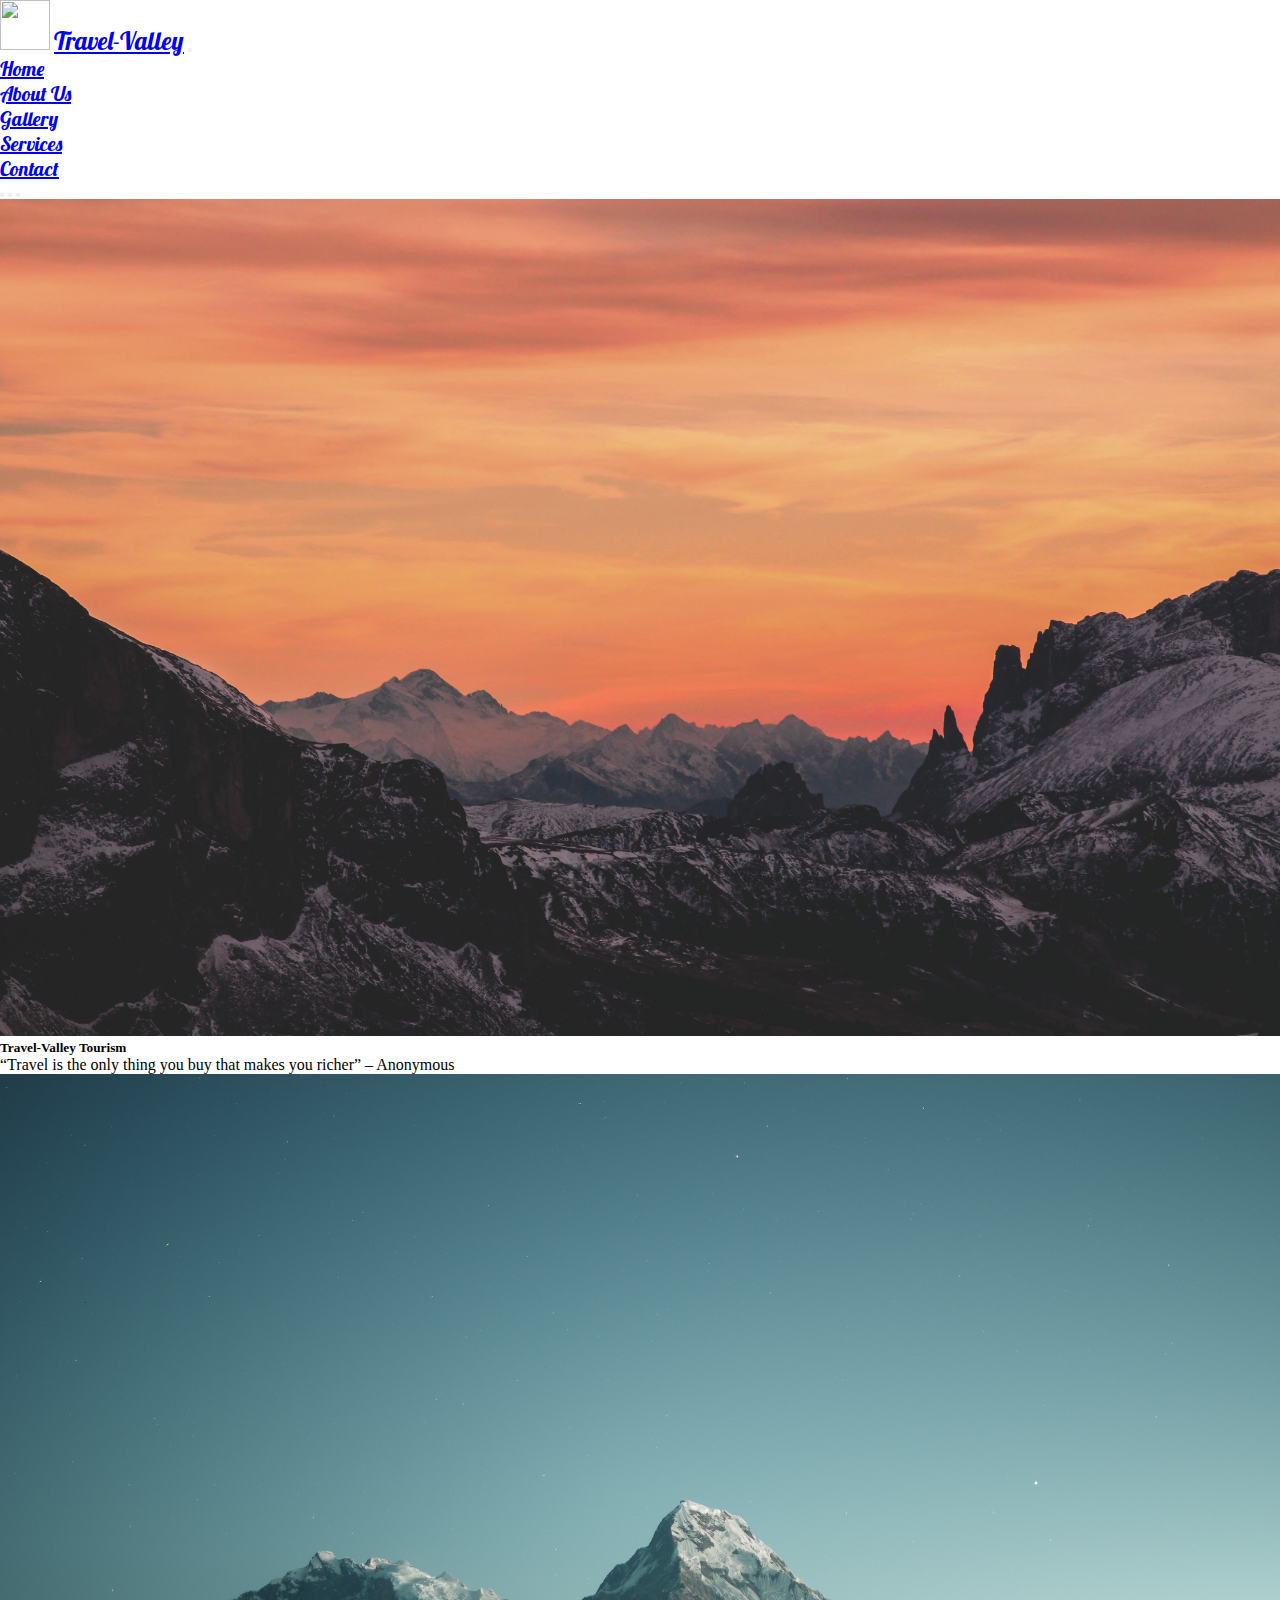
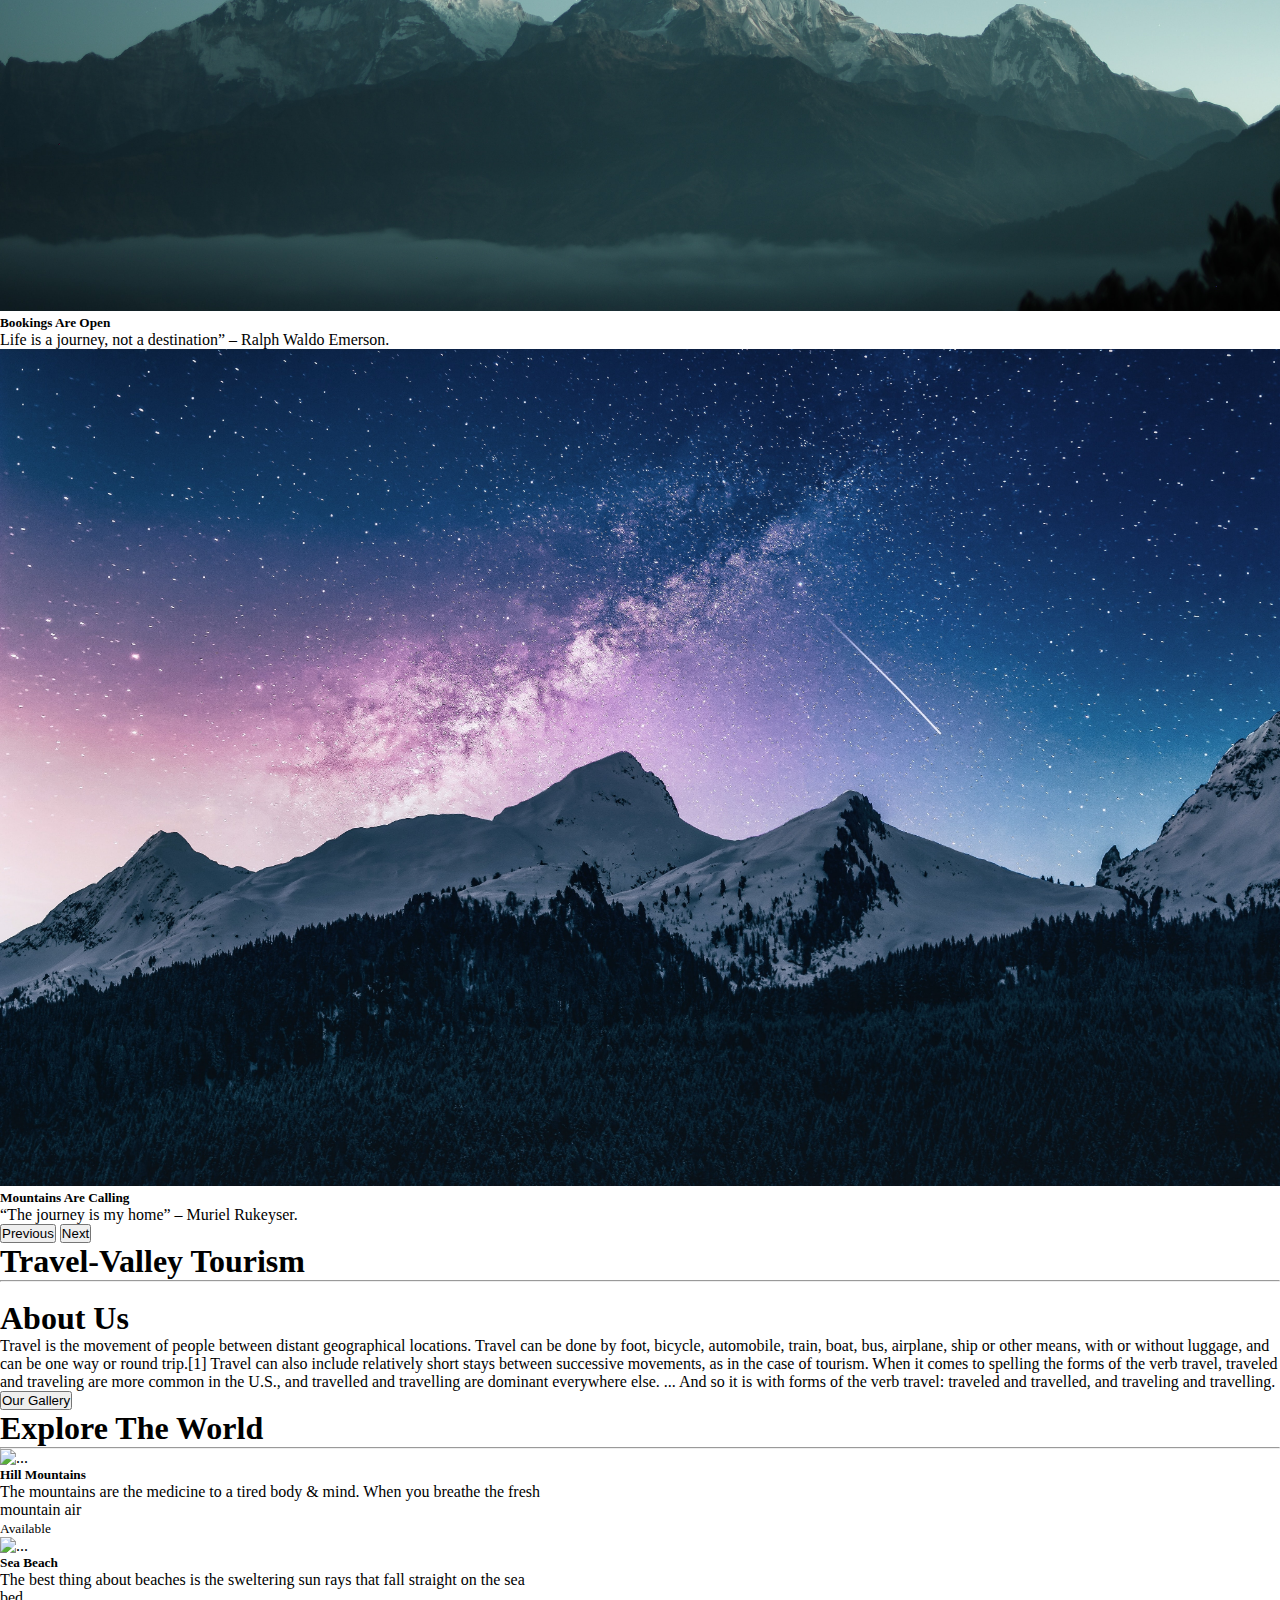
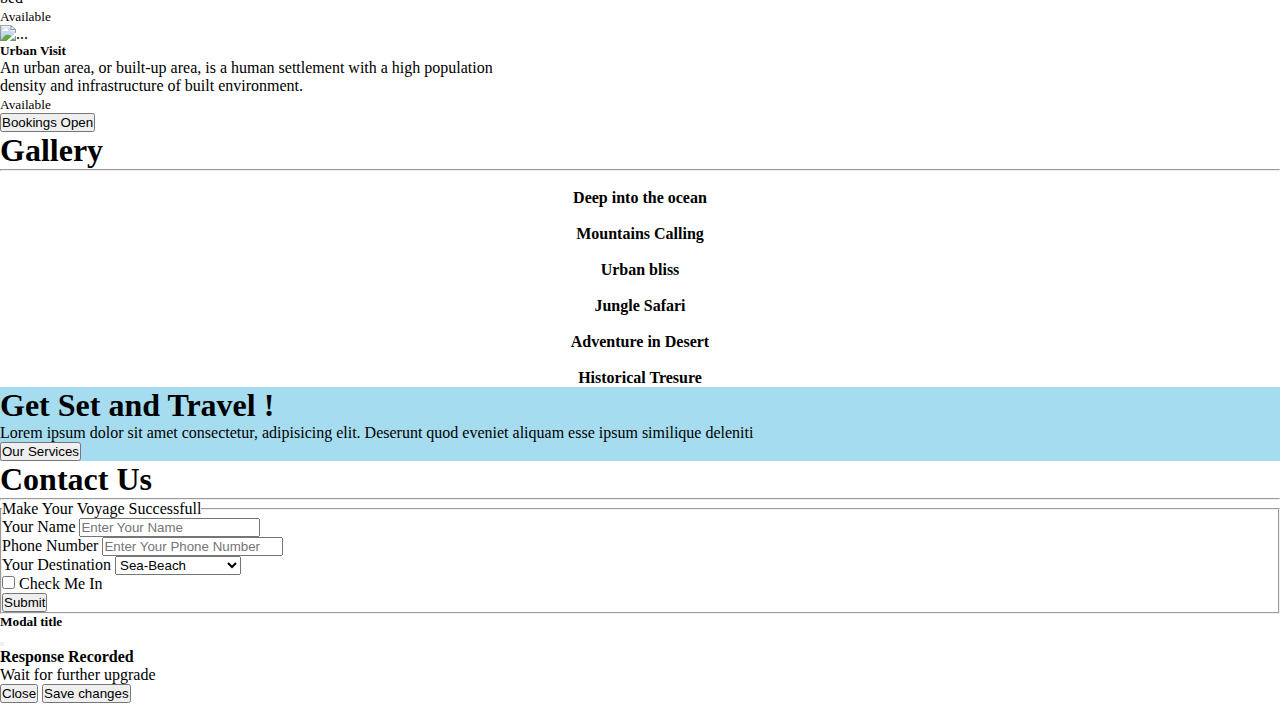
==== index.html @ 4e7a36dd "Add files via upload" ====
<!doctype html>
<html lang="en">
  <head>
    <!-- Required meta tags -->
    <meta charset="utf-8">
    <meta name="viewport" content="width=device-width, initial-scale=1">

    <!-- Bootstrap CSS -->
    <link href="https://cdn.jsdelivr.net/npm/bootstrap@5.1.1/dist/css/bootstrap.min.css" rel="stylesheet" integrity="sha384-F3w7mX95PdgyTmZZMECAngseQB83DfGTowi0iMjiWaeVhAn4FJkqJByhZMI3AhiU" crossorigin="anonymous">
    <link rel="stylesheet" href="index.css">
    <title>Travel-Valley</title>
    <link rel="shortcut icon" href="https://static.wixstatic.com/media/2cd43b_dd1712a655c1487494f9a9eac8544a10~mv2.png/v1/fill/w_320,h_320,q_90/2cd43b_dd1712a655c1487494f9a9eac8544a10~mv2.png" type="image/x-icon">
  </head>
  <body>
    <!-- NAVBAR -->
<nav class="navbar navbar-expand-lg navbar-dark bg-dark fixed-top">
  <div class="container-fluid px-5">
    <img src="https://static.wixstatic.com/media/2cd43b_dd1712a655c1487494f9a9eac8544a10~mv2.png/v1/fill/w_320,h_320,q_90/2cd43b_dd1712a655c1487494f9a9eac8544a10~mv2.png" alt="" class="img-fluid mx-2" style="height: 50px; width:50px">
    <a class="navbar-brand" href="/" style="font-family: 'Lobster', cursive; font-size:25px">Travel-Valley</a>
    <button class="navbar-toggler" type="button" data-bs-toggle="collapse" data-bs-target="#navbarSupportedContent" aria-controls="navbarSupportedContent" aria-expanded="false" aria-label="Toggle navigation">
      <span class="navbar-toggler-icon"></span>
    </button>
    <div class="collapse navbar-collapse" id="navbarSupportedContent">
      <ul class="navbar-nav mb-2 mb-lg-0" style="margin-left: auto;">
        <li class="nav-item">
          <a class="nav-link active" aria-current="page" href="/" style="font-family: 'Lobster', cursive; font-size:20px">Home</a>
        </li>
        <li class="nav-item">
          <a class="nav-link active" href="#about" style="font-family: 'Lobster', cursive; font-size:20px">About Us</a>
        </li>
        <li class="nav-item">
          <a class="nav-link active" href="#gallery" style="font-family: 'Lobster', cursive; font-size:20px">Gallery</a>
        </li>
        <li class="nav-item">
          <a class="nav-link active" href="services.html" target="_blank" style="font-family: 'Lobster', cursive; font-size:20px">Services</a>
        </li>
        <li class="nav-item">
          <a class="nav-link active" href="#contact" style="font-family: 'Lobster', cursive; font-size:20px">Contact</a>
        </li>
      </ul>
    </div>
  </div>
</nav>

<!-- Carausol -->
<header>
  <div id="carouselExampleCaptions" class="carousel slide" data-bs-ride="carousel">
      <div class="carousel-indicators">
        <button type="button" data-bs-target="#carouselExampleCaptions" data-bs-slide-to="0" class="active" aria-current="true" aria-label="Slide 1"></button>
        <button type="button" data-bs-target="#carouselExampleCaptions" data-bs-slide-to="1" aria-label="Slide 2"></button>
        <button type="button" data-bs-target="#carouselExampleCaptions" data-bs-slide-to="2" aria-label="Slide 3"></button>
      </div>
      <div class="carousel-inner">
        <div class="carousel-item active">
          <img src="one.jpg" class="d-block w-100" alt="...">
          <div class="carousel-caption d-md-block">
            <h5>Travel-Valley Tourism</h5>
            <p>“Travel is the only thing you buy that makes you richer” – Anonymous</p>
          </div>
        </div>
        <div class="carousel-item">
          <img src="two.jpg" class="d-block w-100" alt="...">
          <div class="carousel-caption d-md-block">
            <h5>Bookings Are Open</h5>
            <p>Life is a journey, not a destination” – Ralph Waldo Emerson.</p>
          </div>
        </div>
        <div class="carousel-item">
          <img src="three.jpg" class="d-block w-100" alt="...">
          <div class="carousel-caption d-md-block">
            <h5>Mountains Are Calling</h5>
            <p>“The journey is my home” – Muriel Rukeyser.</p>
          </div>
        </div>
      </div>
      <button class="carousel-control-prev" type="button" data-bs-target="#carouselExampleCaptions" data-bs-slide="prev">
        <span class="carousel-control-prev-icon" aria-hidden="true"></span>
        <span class="visually-hidden">Previous</span>
      </button>
      <button class="carousel-control-next" type="button" data-bs-target="#carouselExampleCaptions" data-bs-slide="next">
        <span class="carousel-control-next-icon" aria-hidden="true"></span>
        <span class="visually-hidden">Next</span>
      </button>
    </div>
</header>

<!-- aboutus -->
<section class="main_heading my-5" id="about">
<div class="text-center display-4">
<h1>Travel-Valley Tourism</h1>
<hr class="w-25 mx-auto">
</div>
<div class="container">
<div class="row py-5">
  <div class="col-lg-6 col-md-6 col-12 col-xxl-6">
    <figure>
      <img src="https://source.unsplash.com/700x450/?travel" alt="" class="img-fluid">
    </figure>
  </div>
  <div class="col-lg-6 col-md-6 col-12 col-xxl-6 d-flex justify-content-center align-items-start flex-column">
    <h1 class="my-3">About Us</h1>
    <p class="my-5">Travel is the movement of people between distant geographical locations. Travel can be done by foot, bicycle, automobile, train, boat, bus, airplane, ship or other means, with or without luggage, and can be one way or round trip.[1] Travel can also include relatively short stays between successive movements, as in the case of tourism. When it comes to spelling the forms of the verb travel, traveled and traveling are more common in the U.S., and travelled and travelling are dominant everywhere else. ... And so it is with forms of the verb travel: traveled and travelled, and traveling and travelling.

    </p>
   <a href="#gallery"> <button type="button" class="btn btn-info" data-bs-toggle="tooltip" data-bs-placement="bottom" title="Visit to Our Gallery">Our Gallery</button></a>
  </div>
</div>
</div>
</section>
<!-- Services -->
<section class="main_heading my-5 bg-light py-5">
  <div class="text-center display-4">
  <h1>Explore The World</h1>
  <hr class="w-25 mx-auto">
  </div>
  <div class="container">
    <div class="row my-5">
      <div class="col-md-4 col-10 col-xxl-4 mx-auto shadow p-1">
        <div class="card mb-3" style="max-width: 540px;">
          <div class="row g-0">
            <div class="col-md-4">
              <img src="https://source.unsplash.com/weekly?mountain" class="img-fluid rounded-start" alt="...">
            </div>
            <div class="col-md-8">
              <div class="card-body">
                <h5 class="card-title">Hill Mountains</h5>
                <p class="card-text">The mountains are the medicine to a tired body & mind. When you breathe the fresh mountain air</p>
                <p class="card-text"><small class="text-muted">Available</small></p>
              </div>
            </div>
          </div>
        </div>
      </div>
      <div class="col-md-4 col-10 col-xxl-4 mx-auto shadow p-1">
        <div class="card mb-3" style="max-width: 540px;">
          <div class="row g-0">
            <div class="col-md-4">
              <img src="https://source.unsplash.com/weekly?water" class="img-fluid rounded-start" alt="...">
            </div>
            <div class="col-md-8">
              <div class="card-body">
                <h5 class="card-title">Sea Beach</h5>
              <p class="card-text">The best thing about beaches is the sweltering sun rays that fall straight on the sea bed</p>
                <p class="card-text"><small class="text-muted">Available</small></p>
              </div>
            </div>
          </div>
        </div>
      </div>
      <div class="col-md-4 col-10 col-xxl-4 mx-auto shadow p-1">
        <div class="card mb-3" style="max-width: 540px;">
          <div class="row g-0">
            <div class="col-md-4">
              <img src="https://source.unsplash.com/weekly?rain" class="img-fluid rounded-start" alt="...">
            </div>
            <div class="col-md-8">
              <div class="card-body">
                <h5 class="card-title">Urban Visit</h5>
                <p class="card-text">An urban area, or built-up area, is a human settlement with a high population density and infrastructure of built environment.</p>
                <p class="card-text"><small class="text-muted">Available</small></p>
              </div>
            </div>
          </div>
        </div>
      </div>
    </div>
    <div class="col-xxl-12 text-center my-3">
    <a href="#contact"><button type="button" class="btn btn-info" data-bs-toggle="tooltip" data-bs-placement="bottom" title="Visit to Our Gallery">Bookings Open</button></a></div>
  </div>
</section>
<section class="main_heading my-5" id="gallery">
  <div class="text-center display-4">
  <h1>Gallery</h1>
  <hr class="w-25 mx-auto my-5">
  </div>
  <div class="container">
    <div class="row">
      <div class="col-md-4 col-10 col-xxl-4 mx-auto">
        <figure>
          <img src="https://source.unsplash.com/1600x900/?nature,water" alt="" class="img-fluid shadow-lg p-1">
          <figcaption style="text-align: center;"><h4 class="my-3 text-capitalize">Deep into the ocean</h4></figcaption>
        </figure>
      </div>
      <div class="col-md-4 col-10 col-xxl-4 mx-auto">
        <figure>
          <img src="https://source.unsplash.com/1600x900/?mountain" alt="" class="img-fluid shadow-lg p-1">
          <figcaption style="text-align: center;"><h4 class="my-3">Mountains Calling</h4></figcaption>
        </figure>
      </div>
      <div class="col-md-4 col-10 col-xxl-4 mx-auto">
        <figure>
          <img src="https://source.unsplash.com/1600x900/?city" alt="" class="img-fluid shadow-lg p-1">
          <figcaption style="text-align: center;"><h4 class="my-3 text-capitalize">Urban bliss</h4></figcaption>
        </figure>
      </div>
      <div class="col-md-4 col-10 col-xxl-4 mx-auto">
        <figure>
          <img src="https://source.unsplash.com/1600x900/?jungle" alt="" class="img-fluid shadow-lg p-1">
          <figcaption style="text-align: center;"><h4 class="my-3 text-capitalize">Jungle Safari</h4></figcaption>
        </figure>
      </div>
      <div class="col-md-4 col-10 col-xxl-4 mx-auto">
        <figure>
          <img src="https://source.unsplash.com/1600x900/?desert" alt="" class="img-fluid shadow-lg p-1">
          <figcaption style="text-align: center;"><h4 class="my-3 text-capitalize">Adventure in Desert</h4></figcaption>
        </figure>
      </div>
      <div class="col-md-4 col-10 col-xxl-4 mx-auto">
        <figure>
          <img src="https://source.unsplash.com/1600x900/?history" alt="" class="img-fluid shadow-lg p-1">
          <figcaption style="text-align: center;"><h4 class="my-3 text-capitalize">Historical Tresure</h4></figcaption>
        </figure>
      </div>
    </div>
  </div>
</section>

<section class="main_heading my-5 pt-5">
<div class="container-fluid" style="background-color: #a6dcef;">
<div class="row">
  <div class="col-xxl-12 col-12 py-5 text-center">
    <h1 class="my-3">Get Set and Travel !</h2>
    <p class="my-3">Lorem ipsum dolor sit amet consectetur, adipisicing elit. Deserunt quod eveniet aliquam esse ipsum similique deleniti</p>
    <a href="services.html"><button type="button" class="btn btn-outline-dark" data-bs-toggle="tooltip" data-bs-placement="bottom" title="Contact Us">Our Services</button></a>
  </div>
</div>
</div>
</section>

<section class="main_heading my-5" id="contact">
  <div class="text-center display-4">
  <h1>Contact Us</h1>
  <hr class="w-25 mx-auto my-5">
  </div>
  <div class="container">
    <div class="col-lg-8 col-10 mx-auto">
    <form>
      <fieldset >
        <legend>Make Your Voyage Successfull</legend>
        <div class="mb-3">
          <label for="disabledSelect" class="form-label">Your Name</label>
          <input type="text" id="disabledTextInput" class="form-control" placeholder="Enter Your Name">
        </div>
        <div class="mb-3">
          <label for="disabledSelect" class="form-label">Phone Number</label>
          <input type="text" id="disabledTextInput" class="form-control" placeholder="Enter Your Phone Number">
        </div>
        <div class="mb-3">
          <label for="disabledSelect" class="form-label">Your Destination</label>
          <select id="disabledSelect" class="form-select">
            <option>Sea-Beach</option>
            <option>Hill-Station</option>
            <option>Jungle Safari</option>
            <option>Desert Adventure</option>
          </select>
        </div>
        <div class="mb-3">
          <div class="form-check">
            <input class="form-check-input" type="checkbox" id="disabledFieldsetCheck">
            <label class="form-check-label" for="disabledFieldsetCheck">
              Check Me In 
            </label>
          </div>
        </div>
        <button type="submit" class="btn btn-dark" data-bs-toggle="modal" data-bs-target="#exampleModal">Submit</button>
      </fieldset>
    </form>
  </div>
  </div>
</section>    

<!-- MODAL -->
<div class="modal fade" id="exampleModal" tabindex="-1" aria-labelledby="exampleModalLabel" aria-hidden="true">
  <div class="modal-dialog">
    <div class="modal-content">
      <div class="modal-header">
        <h5 class="modal-title" id="exampleModalLabel">Modal title</h5>
        <button type="button" class="btn-close" data-bs-dismiss="modal" aria-label="Close"></button>
      </div>
      <div class="modal-body">
       <h4>Response Recorded</h4>
       <p>Wait for further upgrade</p>
      </div>
      <div class="modal-footer">
        <button type="button" class="btn btn-secondary" data-bs-dismiss="modal">Close</button>
        <button type="button" class="btn btn-primary">Save changes</button>
      </div>
    </div>
  </div>
</div>

<footer class="footer mt-auto py-3 bg-dark">
  <div class="container">
    <span style="text-align: center; color:white;">copyrigh travel-valley-2020-2021 @all right reserved</span>
  </div>
</footer>











<script>
  var tooltipTriggerList = [].slice.call(document.querySelectorAll('[data-bs-toggle="tooltip"]'))
  var tooltipList = tooltipTriggerList.map(function (tooltipTriggerEl) {
    return new bootstrap.Tooltip(tooltipTriggerEl)
  })
</script>
  <!-- Optional JavaScript; choose one of the two! -->
  <!-- Option 1: Bootstrap Bundle with Popper -->
  <script src="https://cdn.jsdelivr.net/npm/bootstrap@5.0.0/dist/js/bootstrap.bundle.min.js"
    integrity="sha384-p34f1UUtsS3wqzfto5wAAmdvj+osOnFyQFpp4Ua3gs/ZVWx6oOypYoCJhGGScy+8" crossorigin="anonymous">
    </script>
  <!-- Option 2: Separate Popper and Bootstrap JS -->
  <!--
    <script src="https://cdn.jsdelivr.net/npm/@popperjs/core@2.9.2/dist/umd/popper.min.js" integrity="sha384-IQsoLXl5PILFhosVNubq5LC7Qb9DXgDA9i+tQ8Zj3iwWAwPtgFTxbJ8NT4GN1R8p" crossorigin="anonymous"></script>
    <script src="https://cdn.jsdelivr.net/npm/bootstrap@5.0.0/dist/js/bootstrap.min.js" integrity="sha384-lpyLfhYuitXl2zRZ5Bn2fqnhNAKOAaM/0Kr9laMspuaMiZfGmfwRNFh8HlMy49eQ" crossorigin="anonymous"></script>
    -->

  <script src="https://code.jquery.com/jquery-3.5.1.slim.min.js"
    integrity="sha384-DfXdz2htPH0lsSSs5nCTpuj/zy4C+OGpamoFVy38MVBnE+IbbVYUew+OrCXaRkfj"
    crossorigin="anonymous"></script>
  <script src="https://cdn.jsdelivr.net/npm/popper.js@1.16.1/dist/umd/popper.min.js"
    integrity="sha384-9/reFTGAW83EW2RDu2S0VKaIzap3H66lZH81PoYlFhbGU+6BZp6G7niu735Sk7lN"
    crossorigin="anonymous"></script>
  <script src="https://stackpath.bootstrapcdn.com/bootstrap/4.5.2/js/bootstrap.min.js"
    integrity="sha384-B4gt1jrGC7Jh4AgTPSdUtOBvfO8shuf57BaghqFfPlYxofvL8/KUEfYiJOMMV+rV"
    crossorigin="anonymous"></script>

</body>
</html>
---- index.css ----
@import url('https://fonts.googleapis.com/css2?family=Lobster&display=swap');
*{
    margin: 0;
    padding: 0;
    box-sizing: border-box;
}
.carousel-item img{
    width: 100%;
    height: 93vh;
}
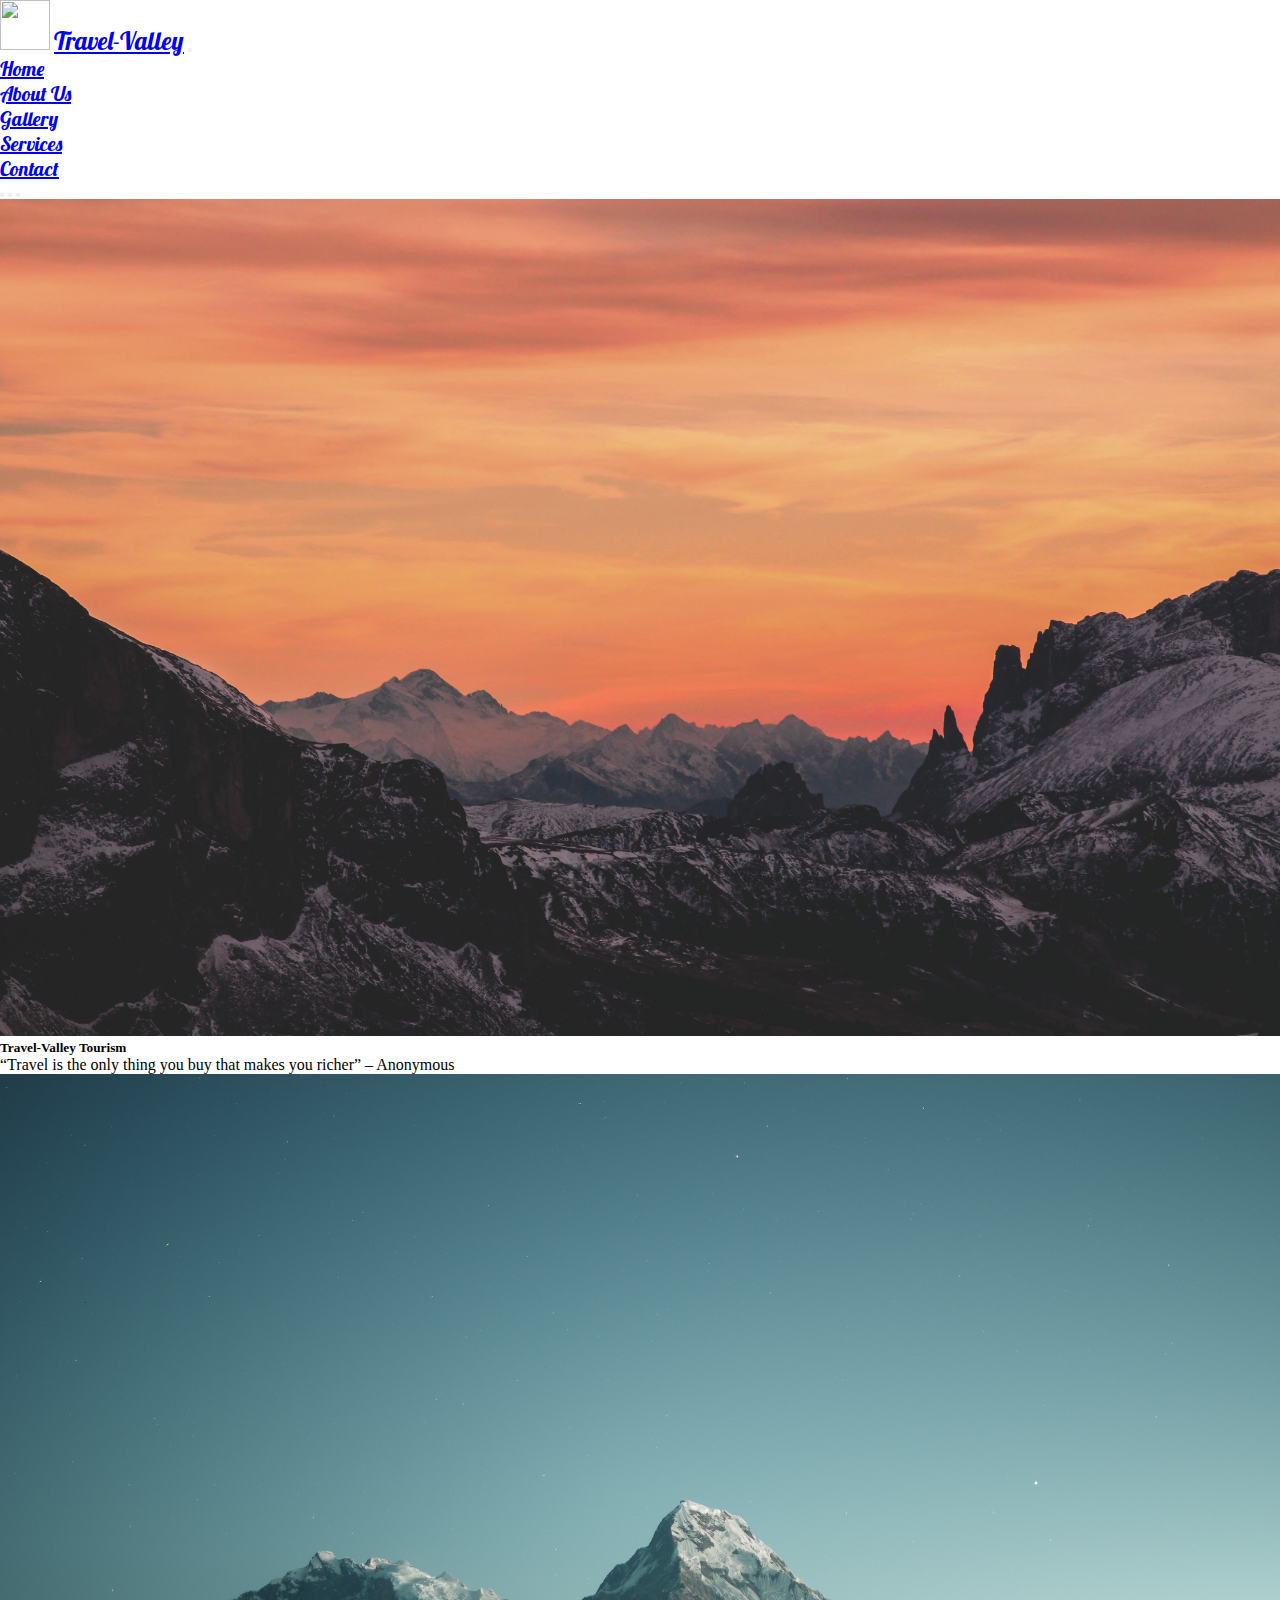
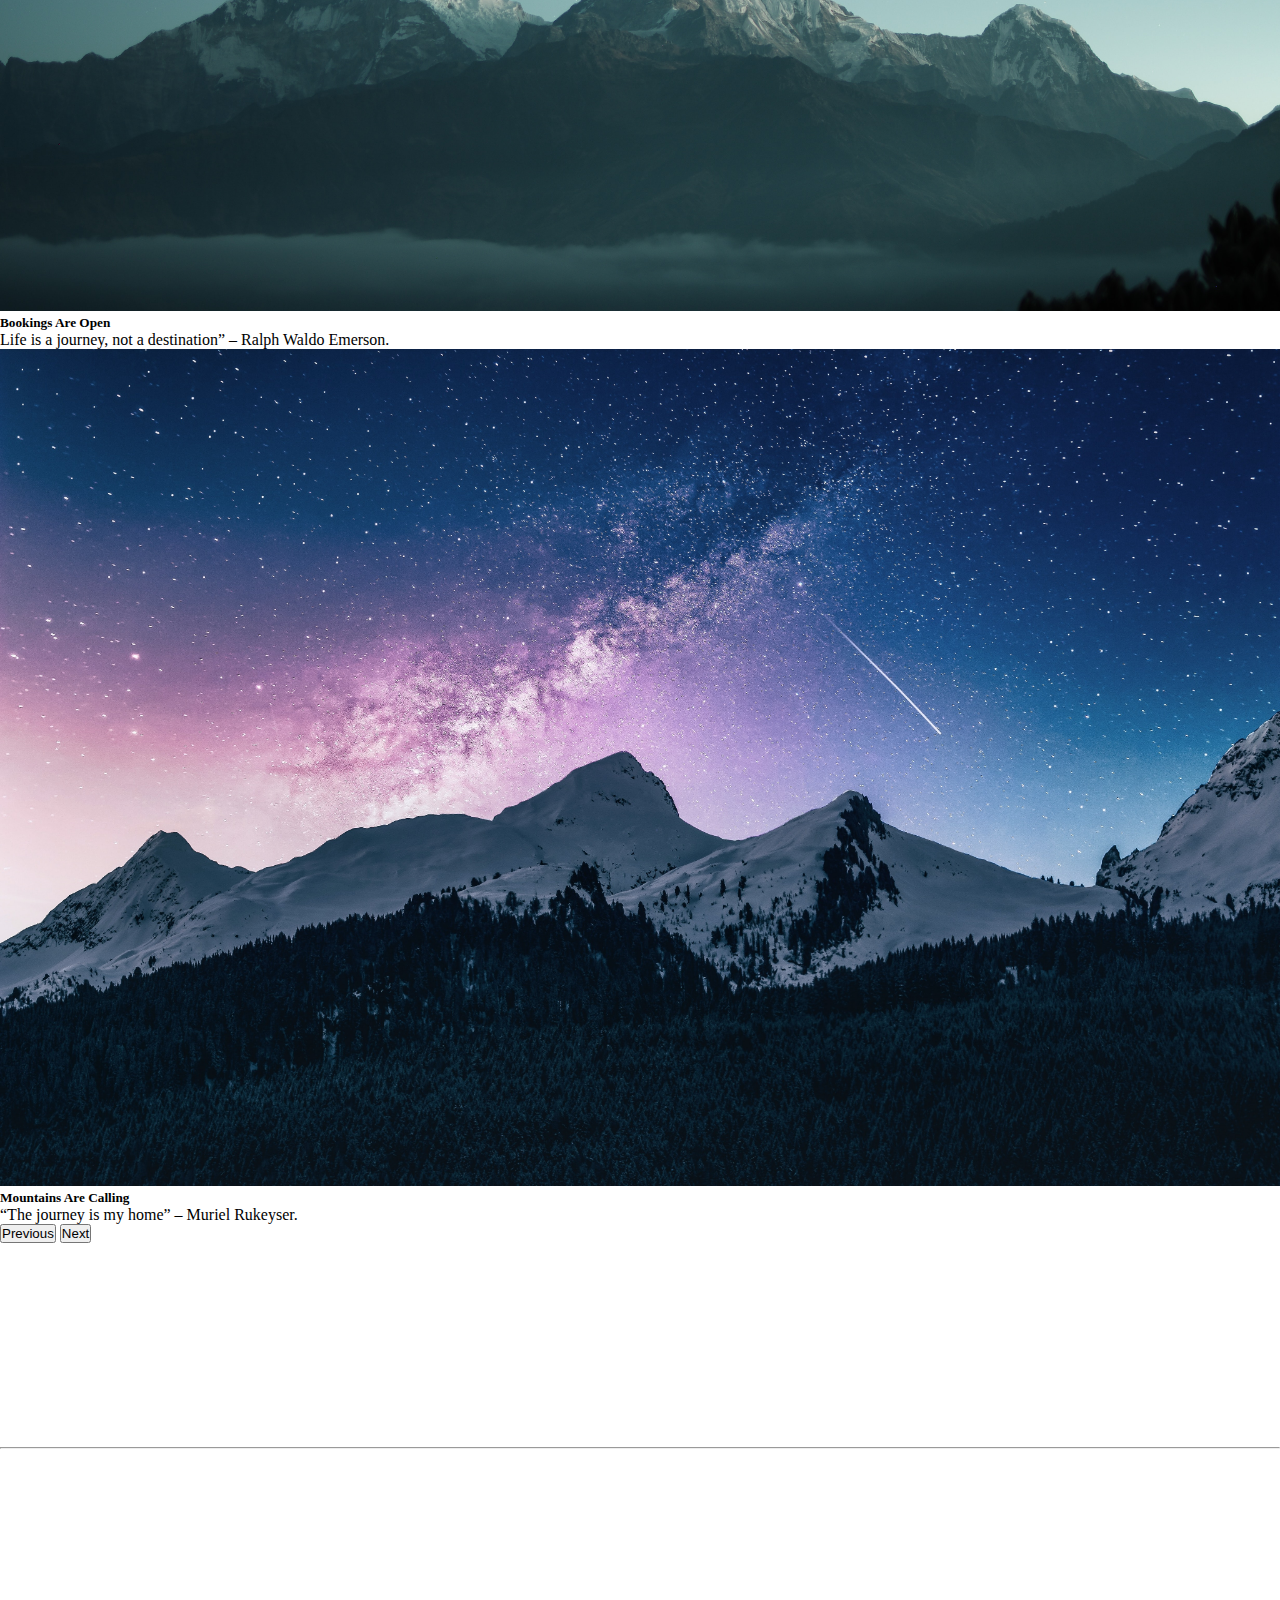
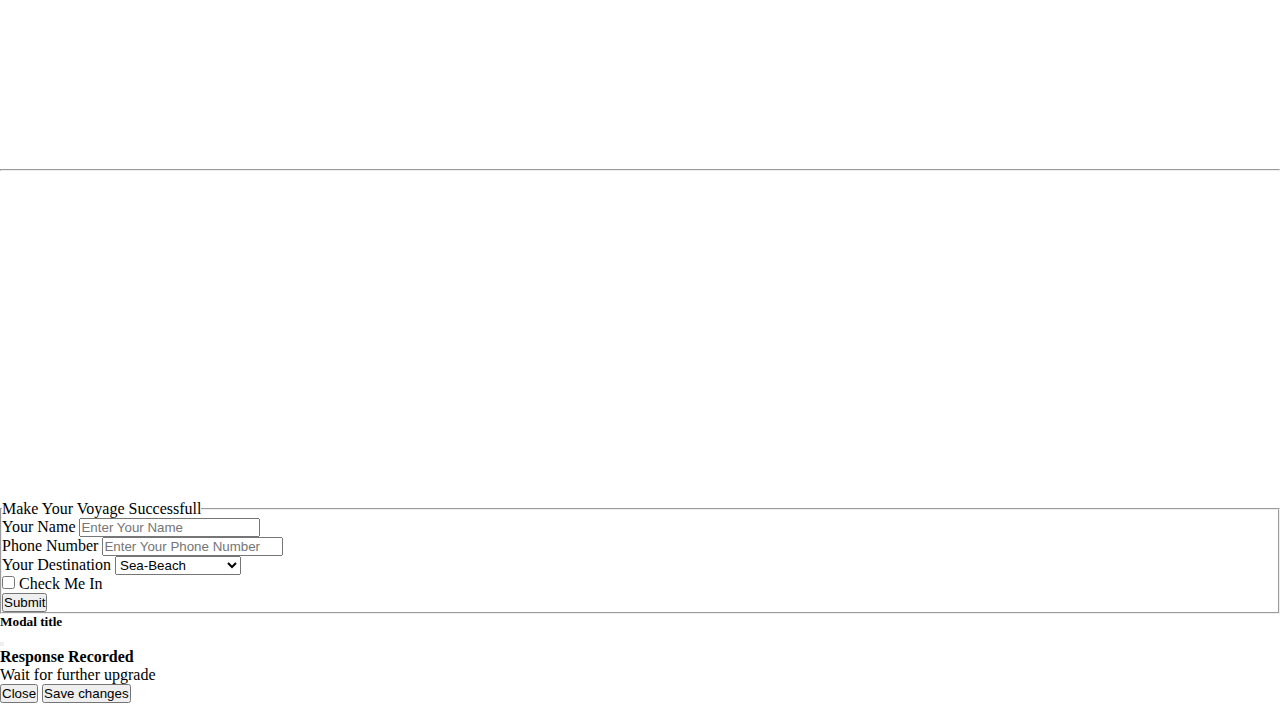
==== commit 6bd1750f: "Add files via upload" ====
--- a/index.html
+++ b/index.html
@@ -8,6 +8,7 @@
     <!-- Bootstrap CSS -->
     <link href="https://cdn.jsdelivr.net/npm/bootstrap@5.1.1/dist/css/bootstrap.min.css" rel="stylesheet" integrity="sha384-F3w7mX95PdgyTmZZMECAngseQB83DfGTowi0iMjiWaeVhAn4FJkqJByhZMI3AhiU" crossorigin="anonymous">
     <link rel="stylesheet" href="index.css">
+    <link rel="stylesheet" href="https://unpkg.com/aos@next/dist/aos.css" />
     <title>Travel-Valley</title>
     <link rel="shortcut icon" href="https://static.wixstatic.com/media/2cd43b_dd1712a655c1487494f9a9eac8544a10~mv2.png/v1/fill/w_320,h_320,q_90/2cd43b_dd1712a655c1487494f9a9eac8544a10~mv2.png" type="image/x-icon">
   </head>
@@ -87,22 +88,22 @@
 <!-- aboutus -->
 <section class="main_heading my-5" id="about">
 <div class="text-center display-4">
-<h1>Travel-Valley Tourism</h1>
-<hr class="w-25 mx-auto">
+<h1 data-aos="fade-up">Travel-Valley Tourism</h1>
+<hr class="w-25 mx-auto" data-aos="fade-up">
 </div>
 <div class="container">
 <div class="row py-5">
   <div class="col-lg-6 col-md-6 col-12 col-xxl-6">
     <figure>
-      <img src="https://source.unsplash.com/700x450/?travel" alt="" class="img-fluid">
+      <img src="https://source.unsplash.com/700x450/?travel" alt="" class="img-fluid" data-aos="fade-up">
     </figure>
   </div>
   <div class="col-lg-6 col-md-6 col-12 col-xxl-6 d-flex justify-content-center align-items-start flex-column">
-    <h1 class="my-3">About Us</h1>
-    <p class="my-5">Travel is the movement of people between distant geographical locations. Travel can be done by foot, bicycle, automobile, train, boat, bus, airplane, ship or other means, with or without luggage, and can be one way or round trip.[1] Travel can also include relatively short stays between successive movements, as in the case of tourism. When it comes to spelling the forms of the verb travel, traveled and traveling are more common in the U.S., and travelled and travelling are dominant everywhere else. ... And so it is with forms of the verb travel: traveled and travelled, and traveling and travelling.
+    <h1 class="my-3" data-aos="fade-up">About Us</h1>
+    <p class="my-5" data-aos="fade-up">Travel is the movement of people between distant geographical locations. Travel can be done by foot, bicycle, automobile, train, boat, bus, airplane, ship or other means, with or without luggage, and can be one way or round trip.[1] Travel can also include relatively short stays between successive movements, as in the case of tourism. When it comes to spelling the forms of the verb travel, traveled and traveling are more common in the U.S., and travelled and travelling are dominant everywhere else. ... And so it is with forms of the verb travel: traveled and travelled, and traveling and travelling.
 
     </p>
-   <a href="#gallery"> <button type="button" class="btn btn-info" data-bs-toggle="tooltip" data-bs-placement="bottom" title="Visit to Our Gallery">Our Gallery</button></a>
+   <a href="#gallery"> <button type="button" class="btn btn-info" data-bs-toggle="tooltip" data-bs-placement="bottom" title="Visit to Our Gallery" data-aos="fade-up">Our Gallery</button></a>
   </div>
 </div>
 </div>
@@ -110,13 +111,13 @@
 <!-- Services -->
 <section class="main_heading my-5 bg-light py-5">
   <div class="text-center display-4">
-  <h1>Explore The World</h1>
+  <h1 data-aos="fade-up">Explore The World</h1>
   <hr class="w-25 mx-auto">
   </div>
   <div class="container">
     <div class="row my-5">
       <div class="col-md-4 col-10 col-xxl-4 mx-auto shadow p-1">
-        <div class="card mb-3" style="max-width: 540px;">
+        <div class="card mb-3" style="max-width: 540px;" data-aos="fade-up">
           <div class="row g-0">
             <div class="col-md-4">
               <img src="https://source.unsplash.com/weekly?mountain" class="img-fluid rounded-start" alt="...">
@@ -132,7 +133,7 @@
         </div>
       </div>
       <div class="col-md-4 col-10 col-xxl-4 mx-auto shadow p-1">
-        <div class="card mb-3" style="max-width: 540px;">
+        <div class="card mb-3" style="max-width: 540px;" data-aos="fade-up">
           <div class="row g-0">
             <div class="col-md-4">
               <img src="https://source.unsplash.com/weekly?water" class="img-fluid rounded-start" alt="...">
@@ -148,7 +149,7 @@
         </div>
       </div>
       <div class="col-md-4 col-10 col-xxl-4 mx-auto shadow p-1">
-        <div class="card mb-3" style="max-width: 540px;">
+        <div class="card mb-3" style="max-width: 540px;" data-aos="fade-up">
           <div class="row g-0">
             <div class="col-md-4">
               <img src="https://source.unsplash.com/weekly?rain" class="img-fluid rounded-start" alt="...">
@@ -165,48 +166,48 @@
       </div>
     </div>
     <div class="col-xxl-12 text-center my-3">
-    <a href="#contact"><button type="button" class="btn btn-info" data-bs-toggle="tooltip" data-bs-placement="bottom" title="Visit to Our Gallery">Bookings Open</button></a></div>
+    <a href="#contact"><button type="button" class="btn btn-info" data-bs-toggle="tooltip" data-bs-placement="bottom" title="Visit to Our Gallery" data-aos="fade-up">Bookings Open</button></a></div>
   </div>
 </section>
 <section class="main_heading my-5" id="gallery">
   <div class="text-center display-4">
-  <h1>Gallery</h1>
+  <h1 data-aos="fade-up">Gallery</h1>
   <hr class="w-25 mx-auto my-5">
   </div>
   <div class="container">
     <div class="row">
       <div class="col-md-4 col-10 col-xxl-4 mx-auto">
-        <figure>
+        <figure data-aos="fade-up">
           <img src="https://source.unsplash.com/1600x900/?nature,water" alt="" class="img-fluid shadow-lg p-1">
           <figcaption style="text-align: center;"><h4 class="my-3 text-capitalize">Deep into the ocean</h4></figcaption>
         </figure>
       </div>
       <div class="col-md-4 col-10 col-xxl-4 mx-auto">
-        <figure>
+        <figure data-aos="fade-up">
           <img src="https://source.unsplash.com/1600x900/?mountain" alt="" class="img-fluid shadow-lg p-1">
           <figcaption style="text-align: center;"><h4 class="my-3">Mountains Calling</h4></figcaption>
         </figure>
       </div>
       <div class="col-md-4 col-10 col-xxl-4 mx-auto">
-        <figure>
+        <figure data-aos="fade-up">
           <img src="https://source.unsplash.com/1600x900/?city" alt="" class="img-fluid shadow-lg p-1">
           <figcaption style="text-align: center;"><h4 class="my-3 text-capitalize">Urban bliss</h4></figcaption>
         </figure>
       </div>
       <div class="col-md-4 col-10 col-xxl-4 mx-auto">
-        <figure>
+        <figure data-aos="fade-up">
           <img src="https://source.unsplash.com/1600x900/?jungle" alt="" class="img-fluid shadow-lg p-1">
           <figcaption style="text-align: center;"><h4 class="my-3 text-capitalize">Jungle Safari</h4></figcaption>
         </figure>
       </div>
       <div class="col-md-4 col-10 col-xxl-4 mx-auto">
-        <figure>
+        <figure data-aos="fade-up">
           <img src="https://source.unsplash.com/1600x900/?desert" alt="" class="img-fluid shadow-lg p-1">
           <figcaption style="text-align: center;"><h4 class="my-3 text-capitalize">Adventure in Desert</h4></figcaption>
         </figure>
       </div>
       <div class="col-md-4 col-10 col-xxl-4 mx-auto">
-        <figure>
+        <figure data-aos="fade-up">
           <img src="https://source.unsplash.com/1600x900/?history" alt="" class="img-fluid shadow-lg p-1">
           <figcaption style="text-align: center;"><h4 class="my-3 text-capitalize">Historical Tresure</h4></figcaption>
         </figure>
@@ -215,7 +216,7 @@
   </div>
 </section>
 
-<section class="main_heading my-5 pt-5">
+<section class="main_heading my-5 pt-5" data-aos="fade-up">
 <div class="container-fluid" style="background-color: #a6dcef;">
 <div class="row">
   <div class="col-xxl-12 col-12 py-5 text-center">
@@ -228,8 +229,8 @@
 </section>
 
 <section class="main_heading my-5" id="contact">
-  <div class="text-center display-4">
-  <h1>Contact Us</h1>
+  <div class="text-center display-4" data-aos="fade-up">
+  <h1 >Contact Us</h1>
   <hr class="w-25 mx-auto my-5">
   </div>
   <div class="container">
@@ -331,6 +332,12 @@
   <script src="https://stackpath.bootstrapcdn.com/bootstrap/4.5.2/js/bootstrap.min.js"
     integrity="sha384-B4gt1jrGC7Jh4AgTPSdUtOBvfO8shuf57BaghqFfPlYxofvL8/KUEfYiJOMMV+rV"
     crossorigin="anonymous"></script>
-
+    <script src="https://unpkg.com/aos@next/dist/aos.js"></script>
+  <script>
+    AOS.init({
+      offset: 200,
+      duration: 700,
+    });
+  </script>
 </body>
 </html>